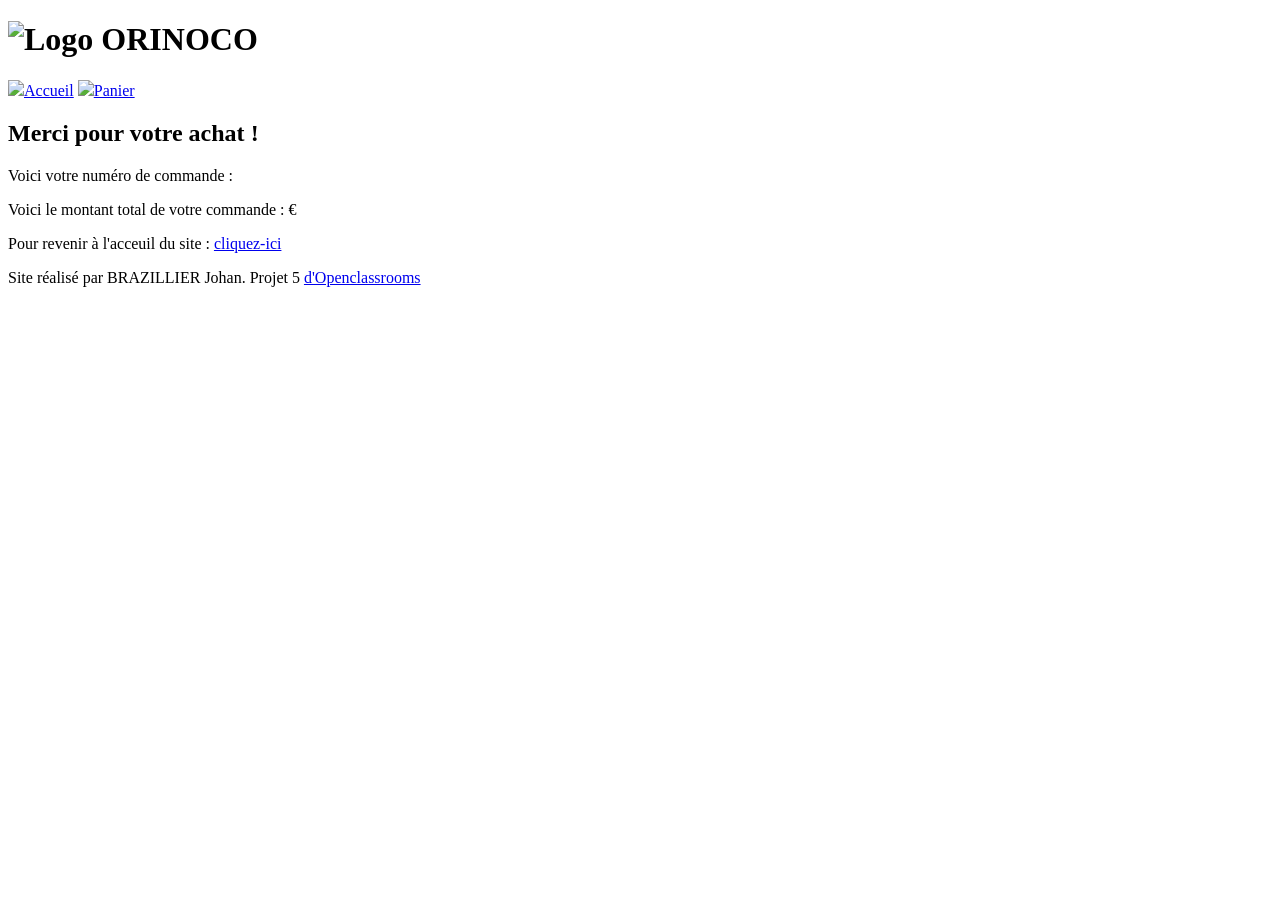
==== confirmation.html @ 74c78643 "Create confirmation.html" ====
<!DOCTYPE html>
<html>

<head>
    <meta charset="UTF-8">
    <meta name="viewport" content="width=device-width, initial-scale=1.0, shrink-to-fit=no">
    <link rel="stylesheet" href="css/style.css">
    <title>ORINOCO | Expert en nounours !</title>
    <meta name="description" content="ORINOCO est l'expert de la vente en ligne d'ours en peluche">
    <link href="https://fonts.googleapis.com/css2?family=Pangolin&display=swap" rel="stylesheet">
</head>

<body>
    <div class="bloc-page">

        <header class="topbar">
            <h1>
                <img class="header-logo" src="img/logo-orinoco.png" alt="Logo ORINOCO">
            </h1>
            <nav class="navbar">
                <img class="icon-header" src="./img/home-solid.svg" /><a href="index.html" class="nav-link">Accueil</a>
                <img class="icon-header" src="./img/shopping-basket-solid.svg" /><a href="panier.html" class="nav-link"><i class="fas fa-shopping-basket"></i>Panier</a>
            </nav>
        </header>


        <div class="recap-container">
            <h2 class="congratulations">Merci pour votre achat <span id="last-name"></span> !</h2>
            <div class="order-confirm">
                <p>Voici votre numéro de commande : <span id="order-id"></span></p>
                <p>Voici le montant total de votre commande : <span id="prix"></span> €</p>
            </div>
            <nav class="order-confirm__card__nav">
                <p class="acceuil-confirm">Pour revenir à l'acceuil du site : <a href="index.html">cliquez-ici</a></p>
            </nav>
        </div>



        <footer>
            <p>Site réalisé par BRAZILLIER Johan. Projet 5 <a href="https://openclassrooms.com/">d'Openclassrooms</a></p>
        </footer>
    </div>

    <script src="confirmation.js"></script>

</body>

</html>
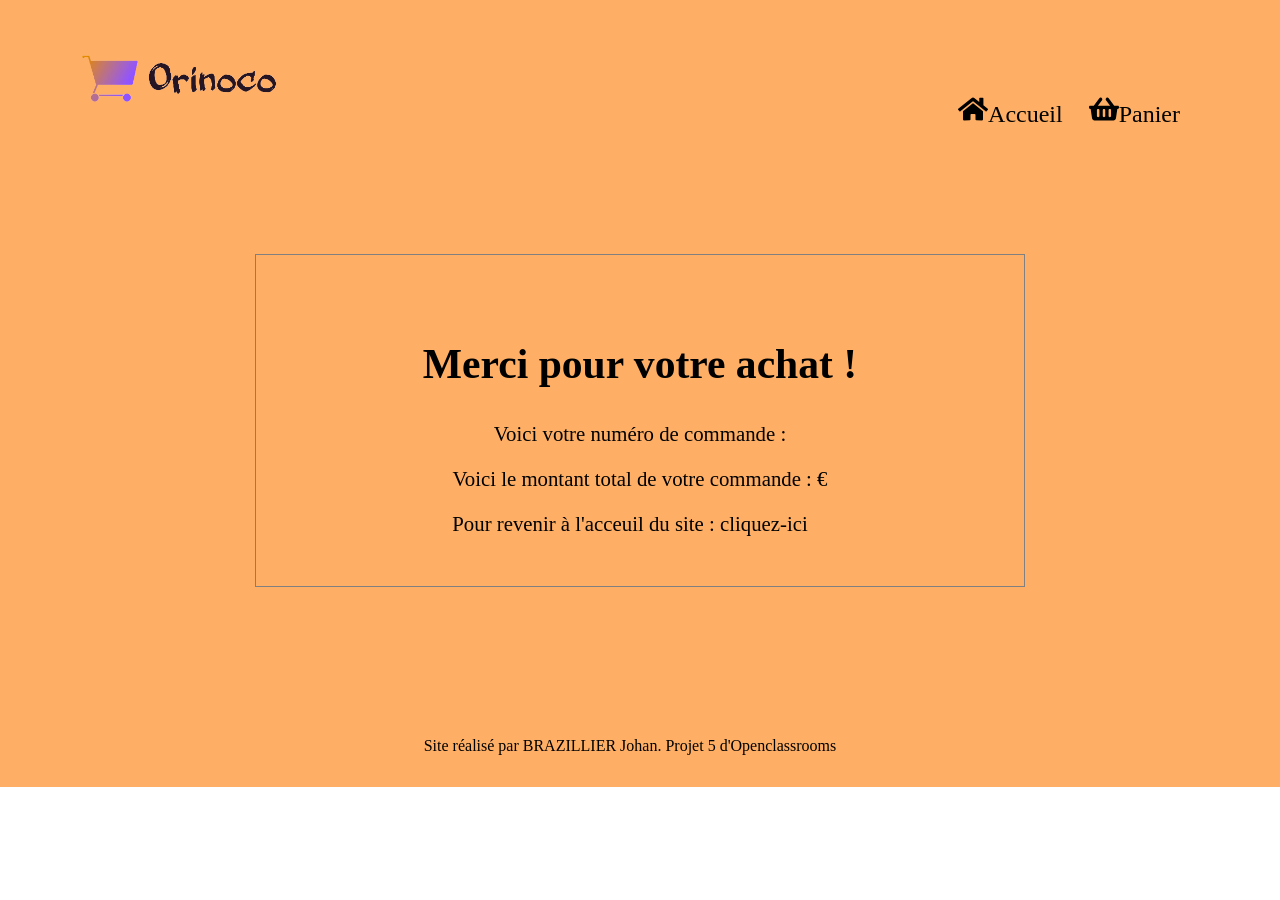
==== commit ea1c4800: "clear storage" ====
--- a/confirmation.html
+++ b/confirmation.html
@@ -31,7 +31,7 @@
                 <p>Voici le montant total de votre commande : <span id="prix"></span> €</p>
             </div>
             <nav class="order-confirm__card__nav">
-                <p class="acceuil-confirm">Pour revenir à l'acceuil du site : <a href="index.html">cliquez-ici</a></p>
+                <p class="acceuil-confirm">Pour revenir à l'acceuil du site : <a href="index.html" id="remove-storage">cliquez-ici</a></p>
             </nav>
         </div>
 
--- a/css/style.css
+++ b/css/style.css
@@ -0,0 +1,412 @@
+header,
+body {
+    margin: 0;
+}
+
+.bloc-page {
+    background-color: rgb(255, 175, 101);
+}
+
+
+/******* page acceuil *******/
+
+header {
+    display: flex;
+    justify-content: space-between;
+    padding-left: 80px;
+    padding-right: 80px;
+    align-items: baseline;
+    font-family: 'Pangolin', cursive;
+    font-size: 1.5em;
+}
+
+a {
+    text-decoration: none;
+    color: black;
+    margin-right: 20px;
+}
+
+a:hover {
+    cursor: pointer;
+    color: purple;
+    text-decoration: underline;
+}
+
+.icon-header {
+    width: 30px;
+}
+
+.banner-container {
+    background-color: white;
+    width: 100%;
+}
+
+.header-logo {
+    width: 200px;
+    display: block;
+    margin-left: auto;
+    margin-right: auto;
+}
+
+.global-container {
+    margin-left: auto;
+    margin-right: auto;
+    width: 310px;
+    margin-top: 20px;
+    margin-bottom: 20px;
+    border: 6px;
+    border-style: solid;
+    border-color: black;
+    border-radius: 10px;
+}
+
+#products-container {
+    width: 90%;
+    margin-left: auto;
+    margin-right: auto;
+    display: flex;
+    flex-wrap: wrap;
+}
+
+.product-container {
+    background-color: rgb(252, 190, 132);
+    text-align: center;
+    vertical-align: middle;
+}
+
+.product-image {
+    border-radius: 10px;
+    width: 300px;
+    height: 200px;
+}
+
+h2 {
+    font-size: 2em;
+}
+
+.button-product,
+#cart-button {
+    font-family: 'Pangolin', cursive;
+    font-size: 1.3em;
+    width: 60%;
+    border-radius: 4px;
+    color: black;
+    margin-bottom: 5px;
+}
+
+.button-product:hover,
+#cart-button:hover {
+    cursor: pointer;
+    transform: scale(1.1);
+}
+
+footer {
+    height: 100px;
+}
+
+footer p {
+    padding-top: 50px;
+    text-align: center;
+}
+
+
+/********* FIN *********/
+
+
+/********* Page produit *********/
+
+#product-details {
+    text-align: center;
+    font-size: 1.3em;
+}
+
+.title-product {
+    font-size: 1.6em;
+    text-decoration: underline;
+}
+
+.img-product {
+    border: 1px solid black;
+    width: 70%;
+    margin-bottom: 80px;
+    margin-left: auto;
+    margin-right: auto;
+}
+
+.description-product {
+    padding-bottom: 50px;
+    width: 70%;
+    margin-left: auto;
+    margin-right: auto;
+    text-align: justify;
+    font-family: 'Pangolin', cursive;
+    font-size: 1.3em;
+}
+
+.price-product {
+    margin-bottom: 30px;
+    font-family: 'Pangolin', cursive;
+    font-size: 1.3em;
+}
+
+.text-option {
+    font-family: 'Pangolin', cursive;
+    font-size: 1.3em;
+}
+
+.color-product {
+    font-family: 'Pangolin', cursive;
+    font-size: 1em;
+    width: 200px;
+    margin-bottom: 40px;
+}
+
+
+/*******************************/
+
+
+/************** PANIER **************/
+
+.cart-container {
+    margin: 8px;
+    background-color: rgb(250, 203, 159);
+    width: 60%;
+    display: flex;
+    justify-content: space-around;
+    text-align: center;
+    margin-left: auto;
+    margin-right: auto;
+    border: 3px solid black;
+    border-radius: 5px;
+    font-family: 'Pangolin', cursive;
+    font-size: 1.3em;
+}
+
+.image-product {
+    border: 5px solid rgb(54, 54, 54);
+    border-radius: 10px;
+    width: 150px;
+}
+
+.image-product:hover {
+    transform: scale(1.05);
+}
+
+.title-cart,
+.quantity-cart,
+.price-cart {
+    width: 150px;
+    padding: 10px;
+}
+
+.trash-logo {
+    width: 30px;
+}
+
+.trash-logo:hover {
+    cursor: pointer;
+}
+
+.en-tete {
+    border-radius: 5px;
+    margin-left: auto;
+    margin-right: auto;
+    background-color: white;
+    width: 60%;
+    display: flex;
+    justify-content: space-around;
+    font-weight: bold;
+    border: 2px solid black;
+    color: #000;
+}
+
+#total {
+    margin-top: 10px;
+    margin-bottom: 20px;
+    margin-left: auto;
+    margin-right: auto;
+    width: 20%;
+    text-align: center;
+    border: 1px solid black;
+    border-radius: 5px;
+    font-weight: bold;
+    font-family: 'Pangolin', cursive;
+    font-size: 1.4em;
+    color: #000;
+    background-color: white;
+}
+
+#remove-cart {
+    width: 20%;
+    margin-left: auto;
+    margin-right: auto;
+    text-align: center;
+    background-color: white;
+    color: black;
+    border-radius: 5px;
+    font-weight: bold;
+    font-family: 'Pangolin', cursive;
+    font-size: 1.1em;
+    border: 1px solid grey;
+    transform: scale(1);
+    transition-property: transform;
+    transition-duration: 1s;
+}
+
+#remove-cart:hover {
+    transform: scale(0.9);
+    cursor: pointer;
+}
+
+#errorForm {
+    color: red;
+}
+
+
+/************************************/
+
+
+/******** Formulaire ******************/
+
+.container-form {
+    max-width: 60%;
+    width: 100%;
+    margin: 0 auto;
+}
+
+#contact {
+    background: #F9F9F9;
+    padding: 25px;
+    border-radius: 10px;
+    box-shadow: 0 0 20px 0 rgba(0, 0, 0, 0.2), 0 5px 5px 0 rgba(0, 0, 0, 0.24);
+    max-width: 60%;
+    width: 100%;
+    margin-top: 40px;
+    margin-left: auto;
+    margin-right: auto;
+}
+
+#contact h3 {
+    font-size: 2.5em;
+    margin-bottom: 30px;
+}
+
+#contact input[type="text"],
+#contact input[type="email"],
+#contact input[type="tel"],
+#contact input[type="url"],
+#contact textarea,
+#contact button[type="submit"] {
+    font: 400 12px/16px "Roboto", Helvetica, Arial, sans-serif;
+}
+
+#contact input[type="text"],
+#contact input[type="email"],
+#contact input[type="tel"],
+#contact input[type="url"],
+#contact textarea {
+    width: 100%;
+    border: 1px solid #ccc;
+    background: #FFF;
+    margin: 0 0 5px;
+    padding: 10px;
+}
+
+#contact input[type="text"]:hover,
+#contact input[type="email"]:hover,
+#contact input[type="tel"]:hover,
+#contact input[type="url"]:hover,
+#contact textarea:hover {
+    -webkit-transition: border-color 0.3s ease-in-out;
+    -moz-transition: border-color 0.3s ease-in-out;
+    transition: border-color 0.3s ease-in-out;
+    border: 1px solid #aaa;
+}
+
+#contact textarea {
+    height: 100px;
+    max-width: 100%;
+    resize: none;
+}
+
+#contact button[type="submit"] {
+    cursor: pointer;
+    width: 100%;
+    border: none;
+    background: #4CAF50;
+    color: #FFF;
+    margin: 0 0 5px;
+    padding: 10px;
+    font-size: 15px;
+}
+
+#contact button[type="submit"]:active {
+    box-shadow: inset 0 1px 3px rgba(0, 0, 0, 0.5);
+}
+
+.copyright {
+    text-align: center;
+}
+
+#contact input:focus,
+#contact textarea:focus {
+    outline: 0;
+    border: 1px solid #aaa;
+}
+
+#submit {
+    height: 60px;
+    background-color: green;
+    color: white;
+    font-weight: bolder;
+    font-size: 1.3em;
+    width: 100%;
+    margin-top: 20px;
+    margin-left: auto;
+    margin-right: auto;
+}
+
+.text-danger {
+    color: red;
+    font-size: 1em;
+}
+
+.text-success {
+    color: green;
+    font-size: 1em;
+}
+
+#firstName {
+    color: #000;
+}
+
+
+/************************************/
+
+
+/****************** Page confirmation *******************/
+
+.recap-container {
+    padding-top: 50px;
+    padding-bottom: 50px;
+    margin-left: auto;
+    margin-right: auto;
+    margin-top: 100px;
+    margin-bottom: 100px;
+    width: 60%;
+    border: 1px solid grey;
+    text-align: center;
+    font-size: 1.3em;
+}
+
+.acceuil-confirm {
+    margin-bottom: 0;
+}
+
+#lastName,
+#orderId {
+    color: orange;
+}
+
+
+/******************************************************/
